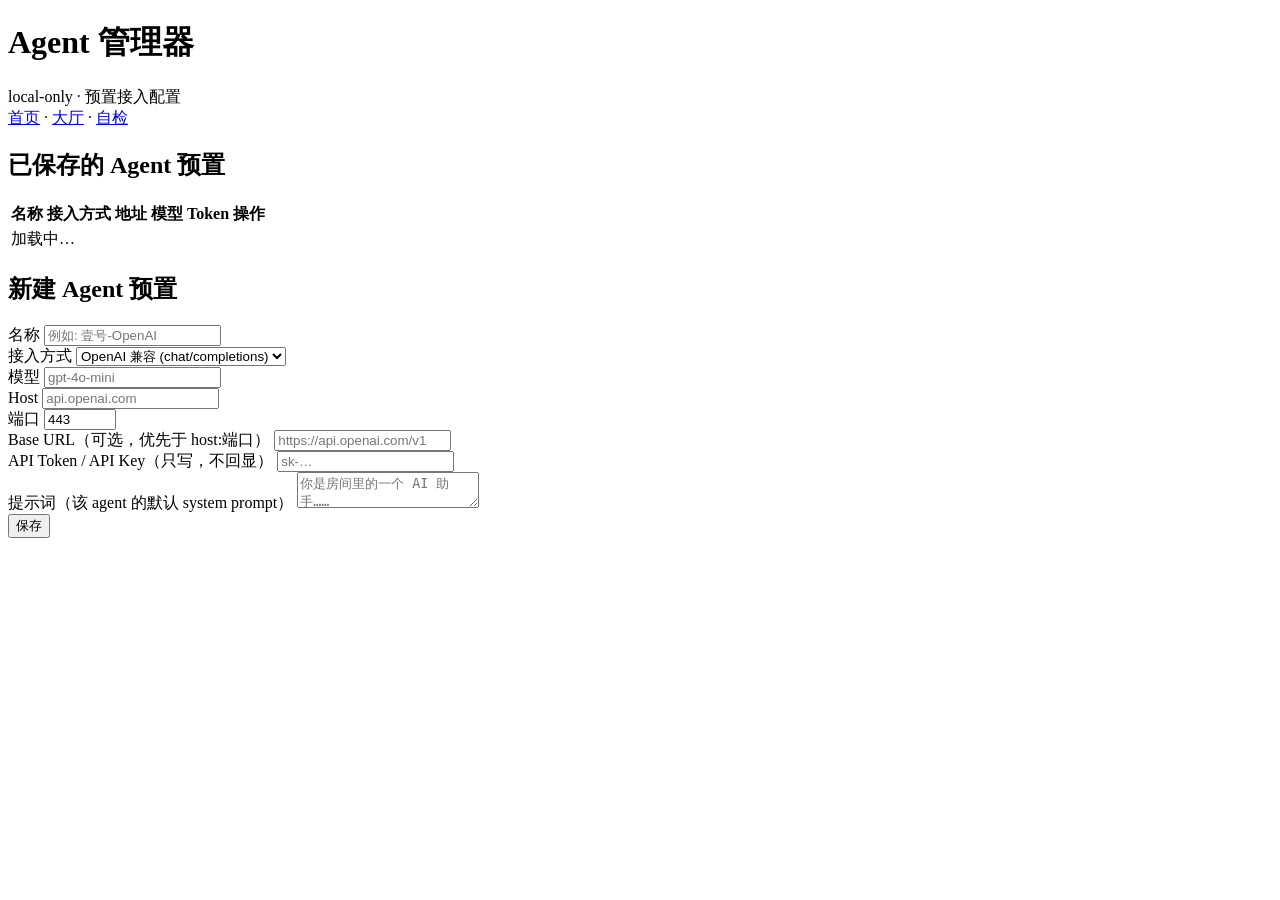
==== internal/dashboard/assets/agents.html @ a0e1b7ee "feat(agents): server-side AI agent hook（方式1）— invite/remove/mute/multi-slot/free-speech + Agent 管理器预" ====
<!DOCTYPE html>
<html lang="zh-CN">
<head>
  <meta charset="utf-8">
  <meta name="viewport" content="width=device-width, initial-scale=1">
  <title>Fireside — Agent 管理器</title>
  <link rel="stylesheet" href="/dashboard/static/style.css">
</head>
<body>
  <main class="shell">
    <header>
      <h1>Agent 管理器</h1>
      <span class="badge">local-only · 预置接入配置</span>
      <div class="actions">
        <a href="/dashboard/">首页</a>
        <span class="dot">·</span>
        <a href="/dashboard/rooms">大厅</a>
        <span class="dot">·</span>
        <a href="/dashboard/check">自检</a>
      </div>
    </header>

    <section class="card">
      <h2>已保存的 Agent 预置</h2>
      <table class="preset-list">
        <thead>
          <tr>
            <th>名称</th>
            <th>接入方式</th>
            <th>地址</th>
            <th>模型</th>
            <th>Token</th>
            <th>操作</th>
          </tr>
        </thead>
        <tbody id="preset-tbody"><tr><td colspan="6" class="empty">加载中…</td></tr></tbody>
      </table>
      <div class="status" id="preset-msg"></div>
    </section>

    <section class="card">
      <h2 id="form-title">新建 Agent 预置</h2>
      <form id="preset-form" class="preset-form">
        <div class="form-row">
          <div class="ai-field">
            <label for="p-name">名称</label>
            <input id="p-name" type="text" placeholder="例如: 壹号-OpenAI" required />
          </div>
          <div class="ai-field">
            <label for="p-kind">接入方式</label>
            <select id="p-kind">
              <option value="openai">OpenAI 兼容 (chat/completions)</option>
              <option value="simple">简单 API (直连)</option>
              <option value="openclaw">OpenClaw 兼容 (/api/chat)</option>
            </select>
          </div>
          <div class="ai-field">
            <label for="p-model">模型</label>
            <input id="p-model" type="text" placeholder="gpt-4o-mini" required />
          </div>
        </div>
        <div class="form-row">
          <div class="ai-field">
            <label for="p-host">Host</label>
            <input id="p-host" type="text" placeholder="api.openai.com" />
          </div>
          <div class="ai-field">
            <label for="p-port">端口</label>
            <input id="p-port" type="number" min="0" max="65535" value="443" />
          </div>
          <div class="ai-field" style="flex: 2;">
            <label for="p-base-url">Base URL（可选，优先于 host:端口）</label>
            <input id="p-base-url" type="text" placeholder="https://api.openai.com/v1" />
          </div>
        </div>
        <div class="ai-field">
          <label for="p-token">API Token / API Key（只写，不回显）</label>
          <input id="p-token" type="password" placeholder="sk-…" />
        </div>
        <div class="ai-field">
          <label for="p-prompt">提示词（该 agent 的默认 system prompt）</label>
          <textarea id="p-prompt" maxlength="4000" placeholder="你是房间里的一个 AI 助手……"></textarea>
        </div>
        <div class="row">
          <button type="submit" class="primary" id="save-btn">保存</button>
          <button type="button" id="cancel-btn" hidden>取消编辑</button>
          <span class="status" id="form-status"></span>
        </div>
      </form>
    </section>
  </main>

  <script src="/dashboard/static/lib.js"></script>
  <script src="/dashboard/static/agents.js"></script>
</body>
</html>
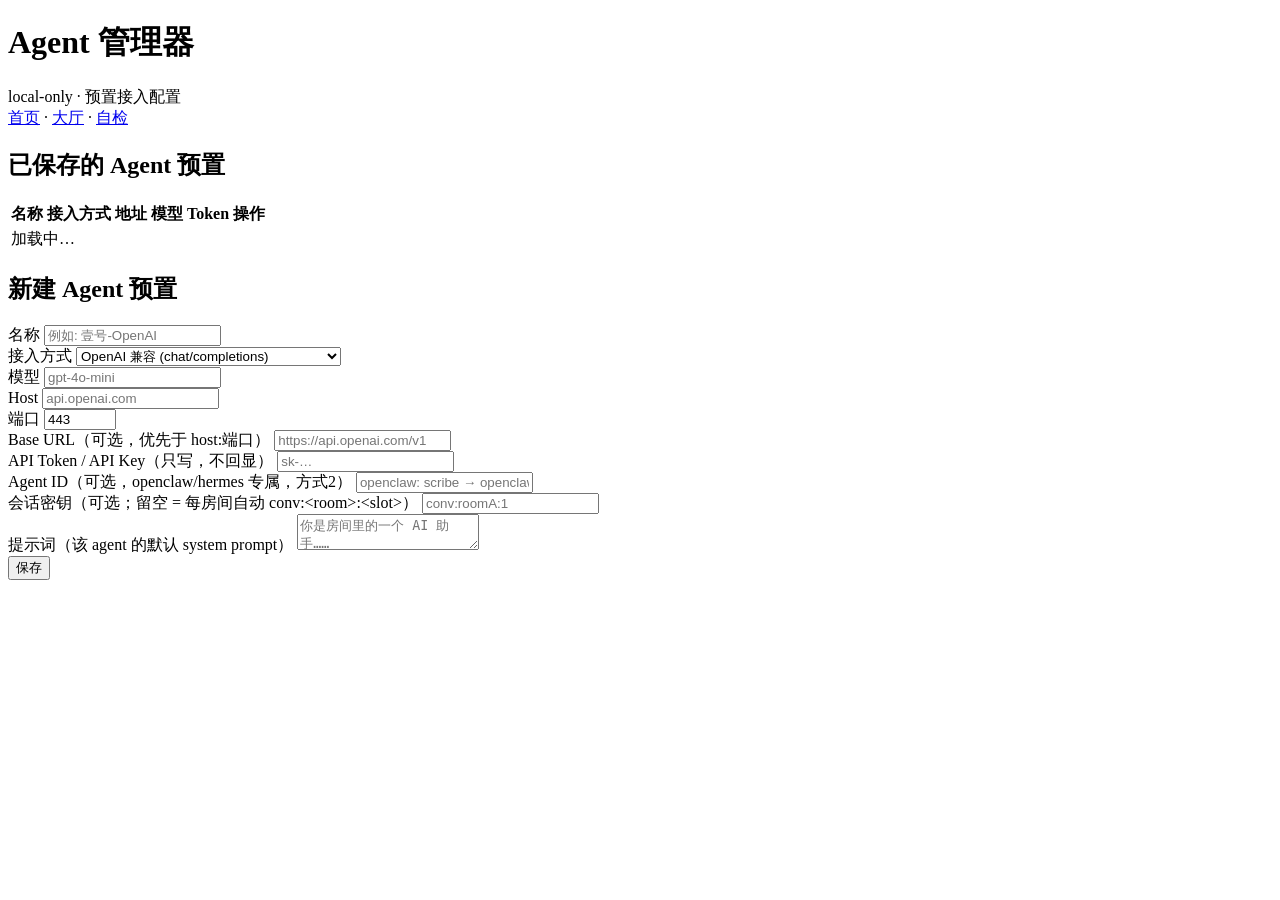
==== commit 0e1fdd53: "feat(agents): 方式2 P1 — Hermes/OpenClaw backend 接入 (Preset hermes kind + 会话锚定) - presets.go: Provider" ====
--- a/internal/dashboard/assets/agents.html
+++ b/internal/dashboard/assets/agents.html
@@ -51,7 +51,8 @@
             <select id="p-kind">
               <option value="openai">OpenAI 兼容 (chat/completions)</option>
               <option value="simple">简单 API (直连)</option>
-              <option value="openclaw">OpenClaw 兼容 (/api/chat)</option>
+              <option value="openclaw">OpenClaw 兼容 (/api/chat 或 gateway)</option>
+              <option value="hermes">Hermes Agent (方式2, /chat/completions)</option>
             </select>
           </div>
           <div class="ai-field">
@@ -77,6 +78,16 @@
           <label for="p-token">API Token / API Key（只写，不回显）</label>
           <input id="p-token" type="password" placeholder="sk-…" />
         </div>
+        <div class="form-row">
+          <div class="ai-field">
+            <label for="p-agent-id">Agent ID（可选，openclaw/hermes 专属，方式2）</label>
+            <input id="p-agent-id" type="text" placeholder="openclaw: scribe → openclaw/scribe；hermes: profile/model 名" />
+          </div>
+          <div class="ai-field" style="flex: 2;">
+            <label for="p-session-key">会话密钥（可选；留空 = 每房间自动 conv:&lt;room&gt;:&lt;slot&gt;）</label>
+            <input id="p-session-key" type="text" placeholder="conv:roomA:1" />
+          </div>
+        </div>
         <div class="ai-field">
           <label for="p-prompt">提示词（该 agent 的默认 system prompt）</label>
           <textarea id="p-prompt" maxlength="4000" placeholder="你是房间里的一个 AI 助手……"></textarea>
